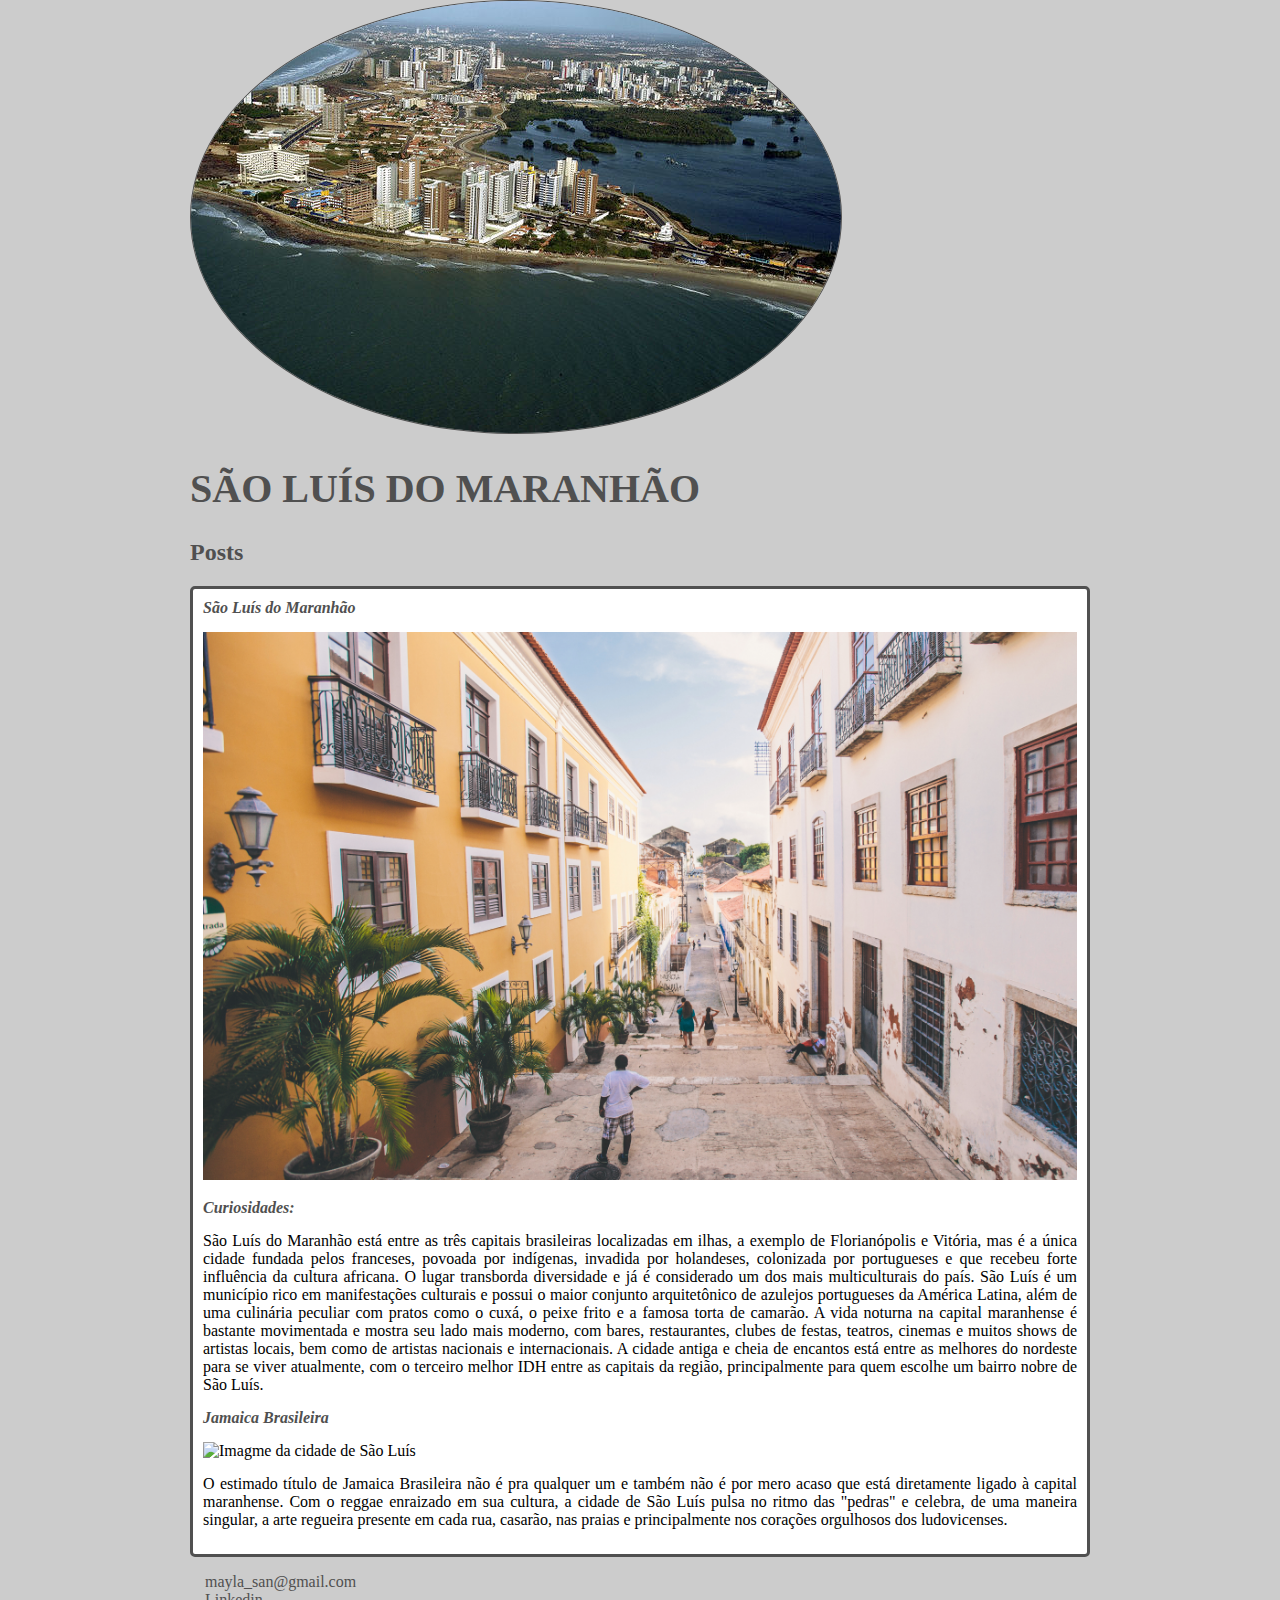
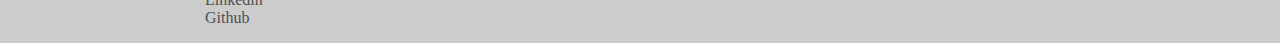
==== proj1.2/index.html @ fc76c903 "inserindo projetos" ====
<!DOCTYPE html>
<html>
<head>
<meta charset="UTF-8"/>
<title>Turismo São Luís</title>
<link rel="stylesheet" href="style.css">
</head>
<body>
    <header>
        <img src="img\city.jpg" alt="Imagem da cidade de São Luís" class="photo">
        <h1 id="title"> São Luís do Maranhão </h1>
    </header>
    
    <section>
        <header>
            <h2 class="subtitle"> Posts </h2>
        </header>

        <article class="post">
            <header>
                <h3 class="post_title"> São Luís do Maranhão</h3>
                <img src="img\imgslz.png" alt="Imagme da cidade de São Luís" class="post_image">
                <h3 class="post_title"> Curiosidades:</h3>
            </header>
            <p class="post_content">
                
                São Luís do Maranhão está entre as três capitais brasileiras localizadas em ilhas, a exemplo de Florianópolis e Vitória, mas é a única cidade fundada pelos franceses, povoada por indígenas, invadida por holandeses, colonizada por portugueses e que recebeu forte influência da cultura africana.  

                O lugar transborda diversidade e já é considerado um dos mais multiculturais do país. São Luís é um município rico em manifestações culturais e possui o maior conjunto arquitetônico de azulejos portugueses da América Latina, além de uma culinária peculiar com pratos como o cuxá, o peixe frito e a famosa torta de camarão. 

                A vida noturna na capital maranhense é bastante movimentada e mostra seu lado mais moderno, com bares, restaurantes, clubes de festas, teatros, cinemas e muitos shows de artistas locais, bem como de artistas nacionais e internacionais.

                A cidade antiga e cheia de encantos está entre as melhores do nordeste para se viver atualmente, com o terceiro melhor IDH entre as capitais da região, principalmente para quem escolhe um bairro nobre de São Luís. 
            </p>
            <header>
                <h3 class="post_title"> Jamaica Brasileira</h3>
                <img src="img\jamaica.jpg" alt="Imagme da cidade de São Luís" class="post_image">
                <p class="post_content">
                    O estimado título de Jamaica Brasileira não é pra qualquer um e também não é por mero acaso que está diretamente ligado à capital maranhense. Com o reggae enraizado em sua cultura, a cidade de São Luís pulsa no ritmo das "pedras" e celebra, de uma maneira singular, a arte regueira presente em cada rua, casarão, nas praias e principalmente nos corações orgulhosos dos ludovicenses.
                </p>
            </header>
        </article>

    </section>


<footer>
    <ul class="contact_list">
        <li>
            <a href=" "> mayla_san@gmail.com</a>
        </li>
        <li>
            <a href=" " target="_blank"> Linkedin</a>
        </li>
        <li>
            <a href=" " target="_blank"> Github</a>
        </li>

    </ul>
</footer>

</body>
</html>
---- proj1.2/style.css ----
.photo{
border:  1px solid #505050;
 border-radius: 50%;   
}

body {
    background: #ccc;
    max-width: 900px;
    margin: auto;
}


#title , .subtitle, .post_title {
    color: #505050;
}

#title{
    font-size: 40px;
    text-transform: uppercase;
    text-align: justify;

}

a{
    text-decoration: line-through;
    color: #505050;
    
}

.post_title {
    font-size: 16px;
    font-style: italic;
    margin: 0;
    margin-bottom: 15px;
}
 .post {
     background-color: #fff;
     padding: 10px;
     border:  3px solid #505050;
     margin-bottom: 15px;
     border-radius: 5px ;
 }
 .post_content{
     margin: 0;
     margin-bottom: 15px;
     text-align: justify;
 }


 .post_image{
     margin-bottom: 15px;
     width: 100%;
 }

 .contact_list{
     list-style-type: none;
     padding-left: 15px;
 } 

 .contact_list li a {
    text-decoration: none;
}
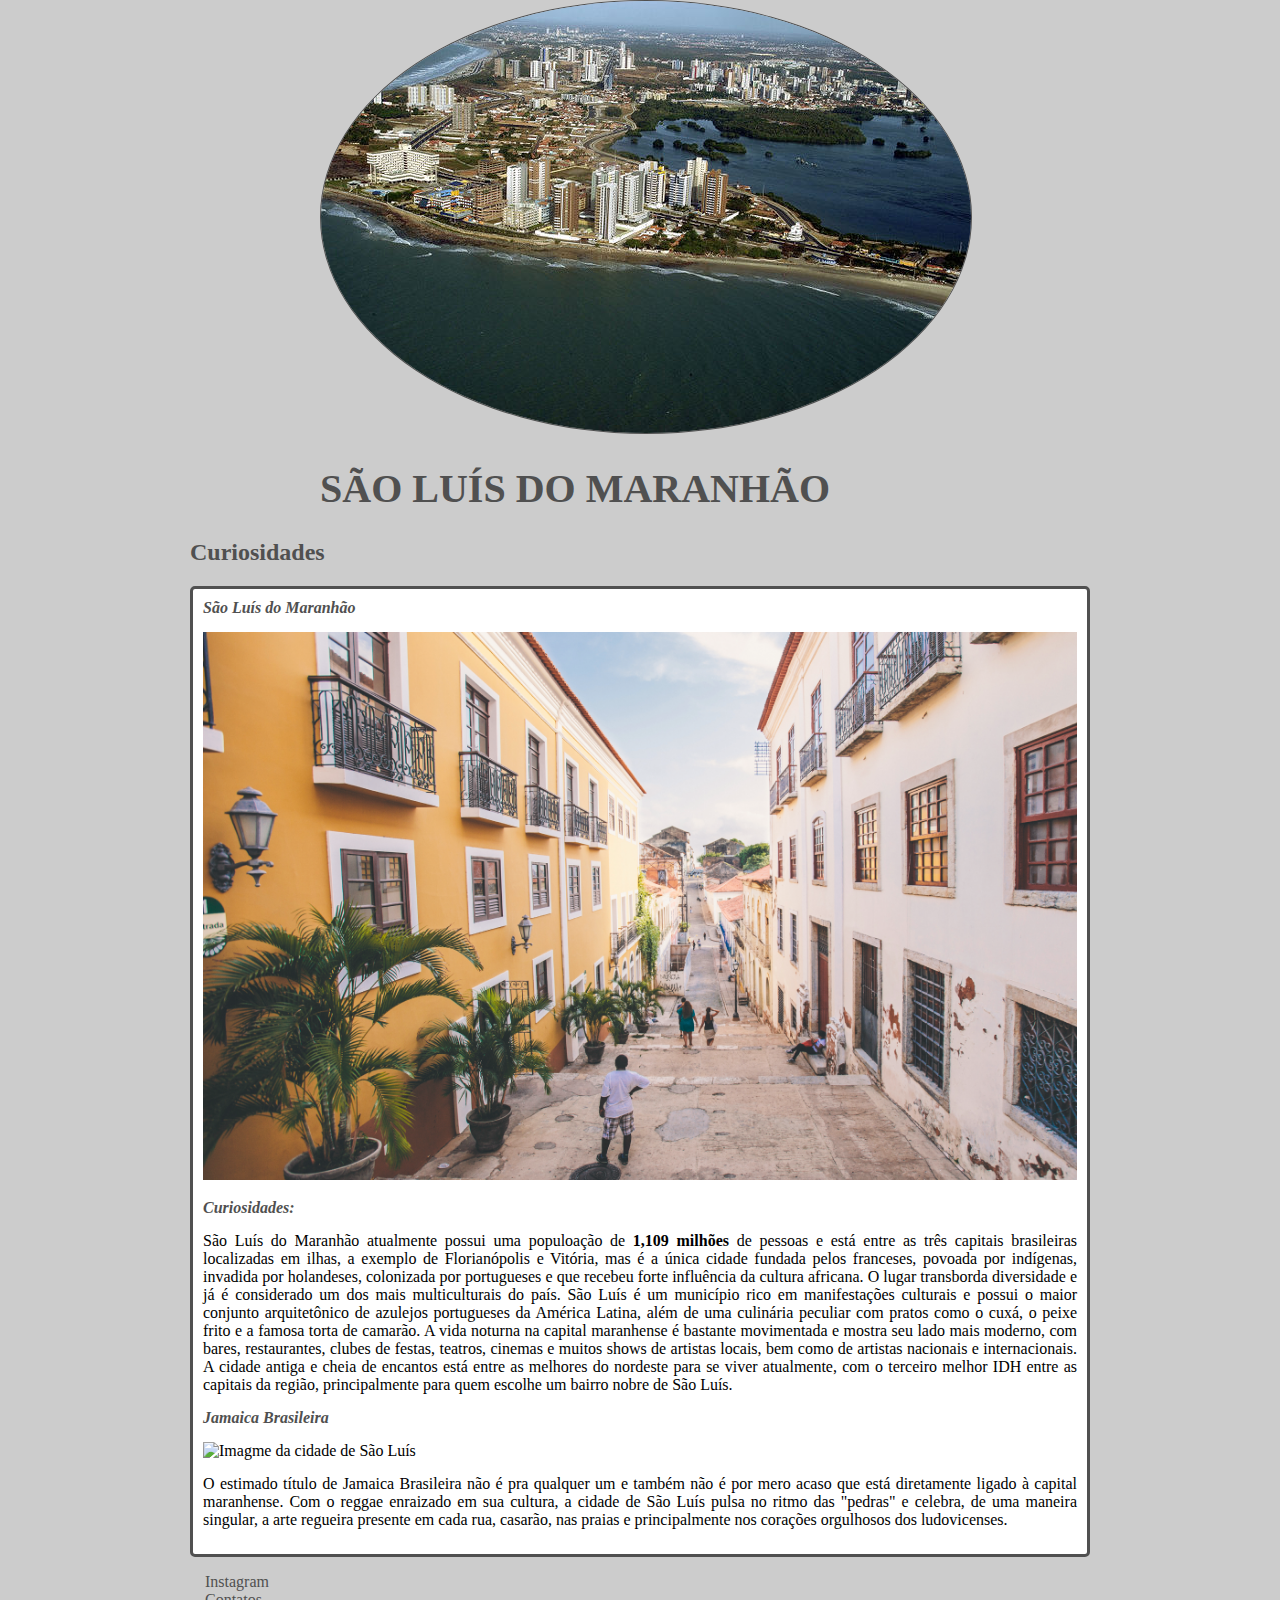
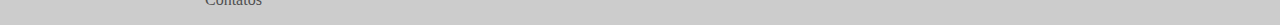
==== commit c3a1d2c8: "update" ====
--- a/proj1.2/index.html
+++ b/proj1.2/index.html
@@ -6,14 +6,14 @@
 <link rel="stylesheet" href="style.css">
 </head>
 <body>
-    <header>
+    <header class="center">
         <img src="img\city.jpg" alt="Imagem da cidade de São Luís" class="photo">
         <h1 id="title"> São Luís do Maranhão </h1>
     </header>
     
     <section>
         <header>
-            <h2 class="subtitle"> Posts </h2>
+            <h2 class="subtitle"> Curiosidades </h2>
         </header>
 
         <article class="post">
@@ -24,7 +24,7 @@
             </header>
             <p class="post_content">
                 
-                São Luís do Maranhão está entre as três capitais brasileiras localizadas em ilhas, a exemplo de Florianópolis e Vitória, mas é a única cidade fundada pelos franceses, povoada por indígenas, invadida por holandeses, colonizada por portugueses e que recebeu forte influência da cultura africana.  
+                São Luís do Maranhão atualmente possui uma populoação de <strong> 1,109 milhões </strong> de pessoas e está entre as três capitais brasileiras localizadas em ilhas, a exemplo de Florianópolis e Vitória, mas é a única cidade fundada pelos franceses, povoada por indígenas, invadida por holandeses, colonizada por portugueses e que recebeu forte influência da cultura africana.  
 
                 O lugar transborda diversidade e já é considerado um dos mais multiculturais do país. São Luís é um município rico em manifestações culturais e possui o maior conjunto arquitetônico de azulejos portugueses da América Latina, além de uma culinária peculiar com pratos como o cuxá, o peixe frito e a famosa torta de camarão. 
 
@@ -47,14 +47,12 @@
 <footer>
     <ul class="contact_list">
         <li>
-            <a href=" "> mayla_san@gmail.com</a>
+            <a href="#"> Instagram</a>
         </li>
         <li>
-            <a href=" " target="_blank"> Linkedin</a>
+            <a href="#" target="_blank"> Contatos</a>
         </li>
-        <li>
-            <a href=" " target="_blank"> Github</a>
-        </li>
+        
 
     </ul>
 </footer>
--- a/proj1.2/style.css
+++ b/proj1.2/style.css
@@ -1,7 +1,13 @@
+
+.center{
+    margin: auto;
+    width: 50vw;
+}
 
 .photo{
-border:  1px solid #505050;
- border-radius: 50%;   
+    border:  1px solid #505050;
+    border-radius: 50%; 
+     
 }
 
 body {
